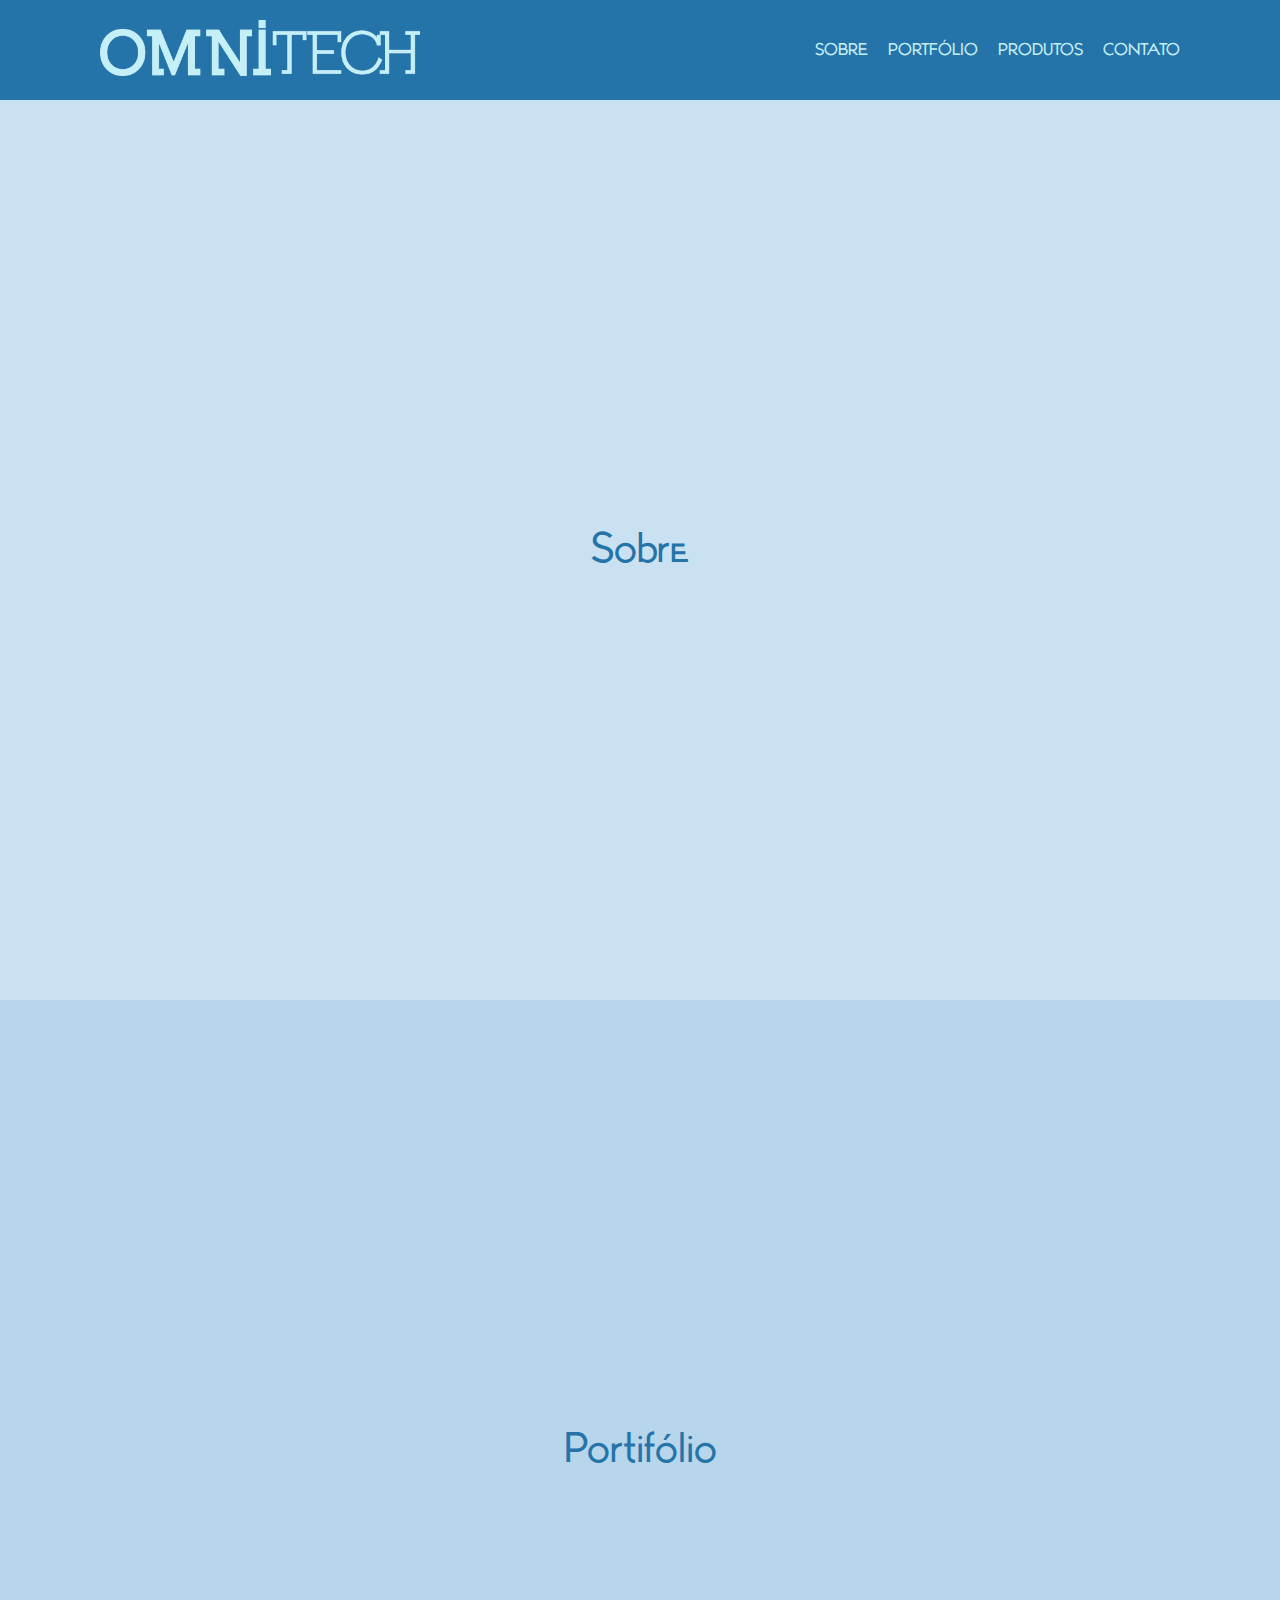
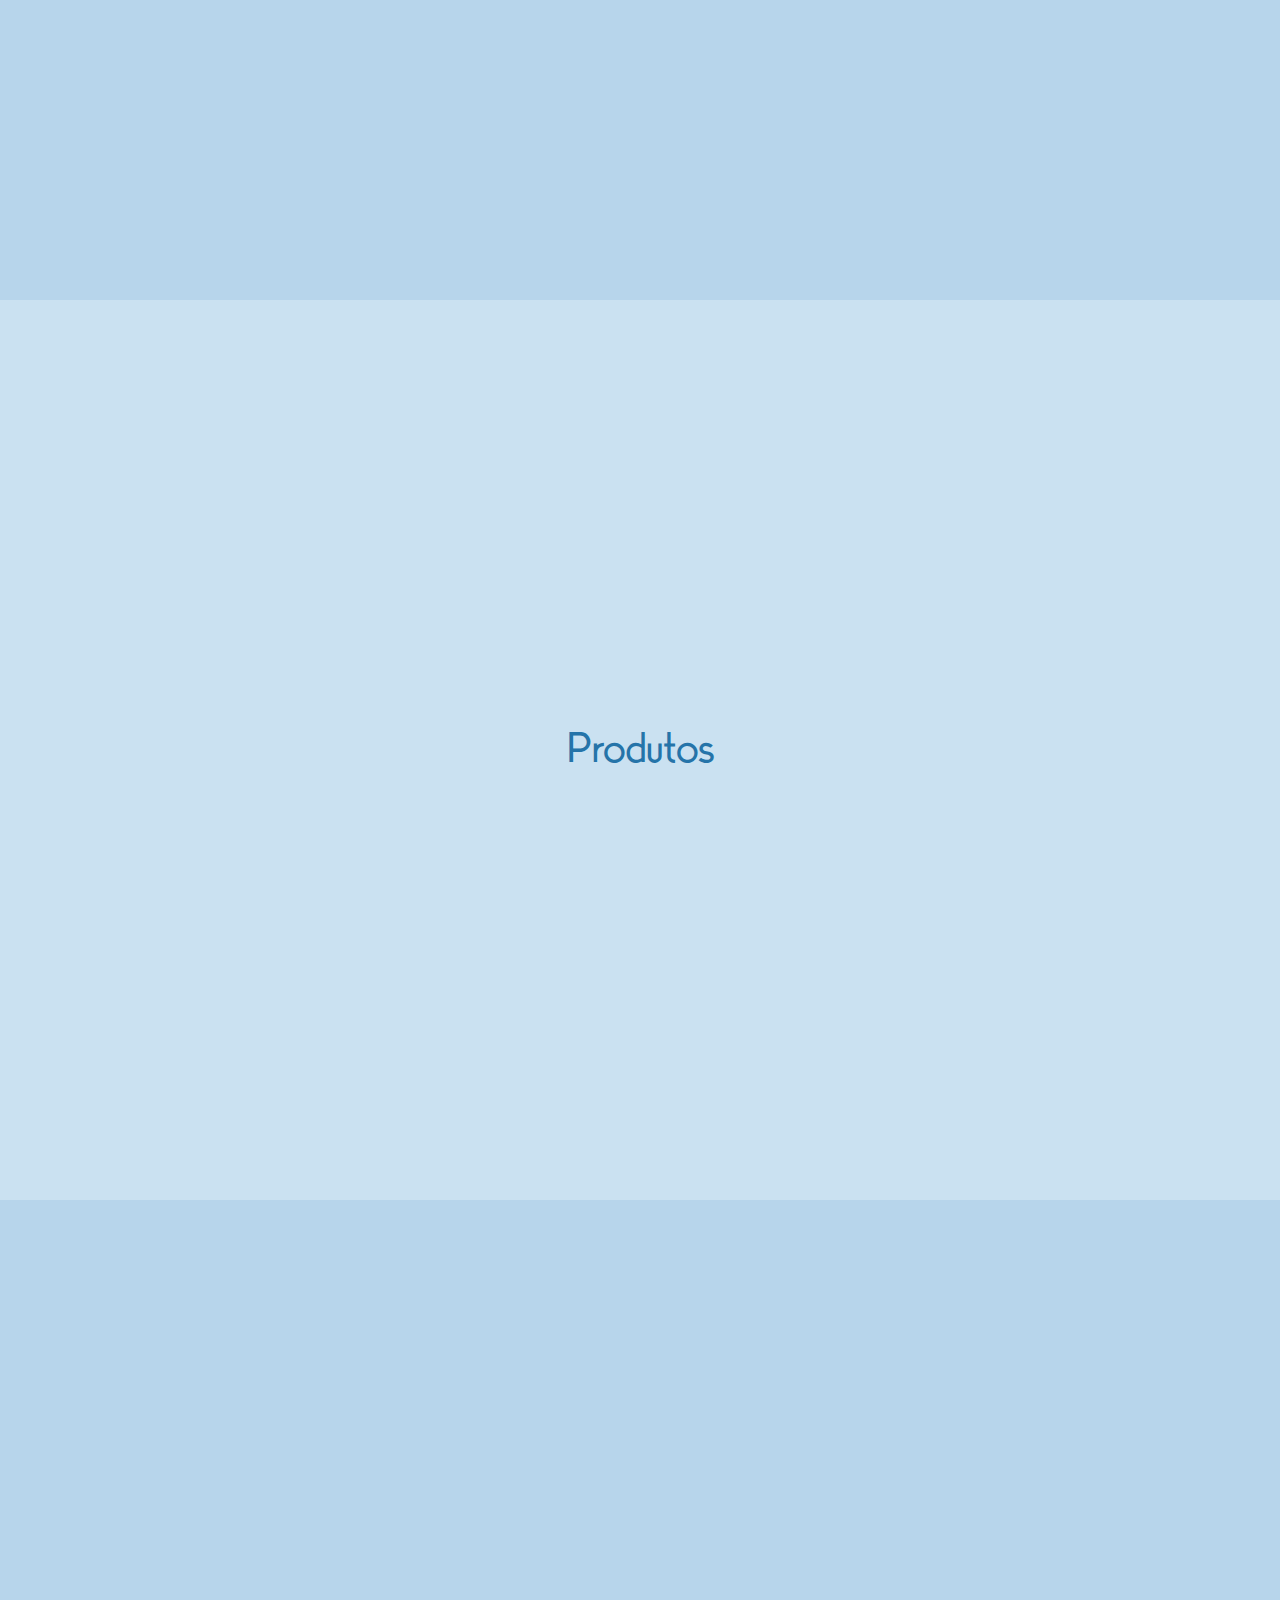
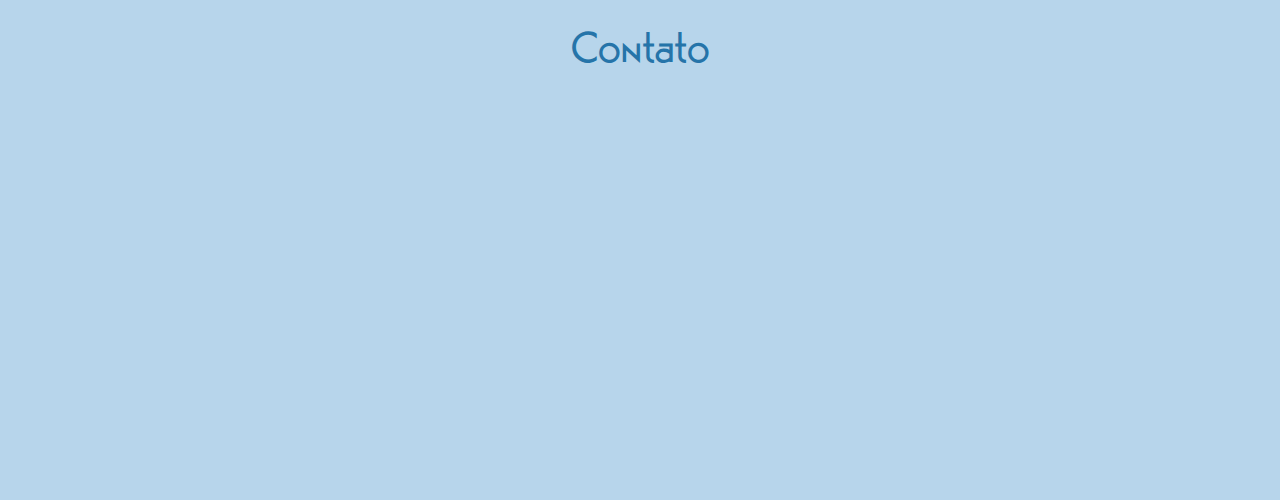
==== header/omnitech/index.html @ 051b5fb8 "Implmentando um Header" ====
<!DOCTYPE html>
<html lang="pt-br">

<head>
   <meta charset="UTF-8">
   <meta name="viewport" content="width=device-width, initial-scale=1.0">
   <meta http-equiv="X-UA-Compatible" content="ie=edge">
   <link rel="stylesheet" href="styles/style.css">
   <title>Omnitech</title>
</head>

<body>
   <header class="max-header">
      <div class="container">
         <div class="logo max-logo">
            <img src="imgs/omnitech-logo-1.png" alt="">
         </div>
         <nav class="nav-bar max-nav">
            <ul>
               <li><a href="#sobre">Sobre</a></li>
               <li><a href="#portifolio">Portfólio</a></li>
               <li><a href="#produtos">Produtos</a></li>
               <li><a href="#contato">Contato</a></li>
            </ul>
         </nav>
      </div>
   </header>
   <section class="ghost"></section>
   <main>
      <section id="sobre">Sobre</section>
      <section id="portifolio">Portifólio</section>
      <section id="produtos">Produtos</section>
      <section id="contato">Contato</section>
   </main>


   <script type="text/javascript" src="scripts/scripts.js"></script>
</body>

</html>
---- header/omnitech/styles/style.css ----
@font-face {
   src: url("../fonts/TaxiDriver.ttf");
   font-family: "Taxi Driver";
}

* {
   margin: 0;
   padding: 0;
   box-sizing: border-box;
}

li {
   list-style: none;
}

a {
   text-decoration: none;
}

header {
   position: fixed;
   width: 100%;
   z-index: 1;
   font-size: 16px;
   transition: all 0.4s ease-out;
}

.max-header {
    background-color: #2574A9;
    height: 100px;
}

.min-header {
    background-color: #c5eff7;
    height: 80px;
}

.container {
   max-width: 1200px;
   height: 100%;
   margin: 0 auto;
   padding: 0 60px;
   display: grid;
   grid-template-areas: 
      "lgo ... nav";
   grid-template-columns: auto 1fr auto;
   align-content: center;
}

.logo {
   grid-area: lgo;
}

.logo img {
   transition: all 0.4s ease-out;
}

.max-logo img {
   width: 320px;
}

.min-logo img {
   width: 280px;
}

.nav-bar {
   grid-area: nav;
   display: grid;
   align-content: center;
}

.nav-bar ul {
   display: grid;
   grid-auto-flow: column;
   grid-gap: 20px;
}

.nav-bar a {
   font-family: "Taxi Driver";
   text-transform: uppercase;
   transition: all 0.4s ease-out;
}

.max-nav a{
   font-size: 1em;
   color: #c5eff7;
}

.min-nav a{
   font-size: 0.875em;
   color: #2574a9;
}

.ghost {
   width: 100%;
   height: 100px;
   background-color:#cae1f1;
}

main {
   font-size: 20px;
}

main section {
   display: grid;
   justify-content: center;
   align-content: center;
   font-family: "Taxi Driver";
   font-size: 2em;
   color: #2574A9;
}

main section:nth-child(odd) {
   height: 100vh;
   background-color: #cae1f1;
}

main section:nth-child(even) {
   height: 100vh;
   background-color: #b7d5eb;
}
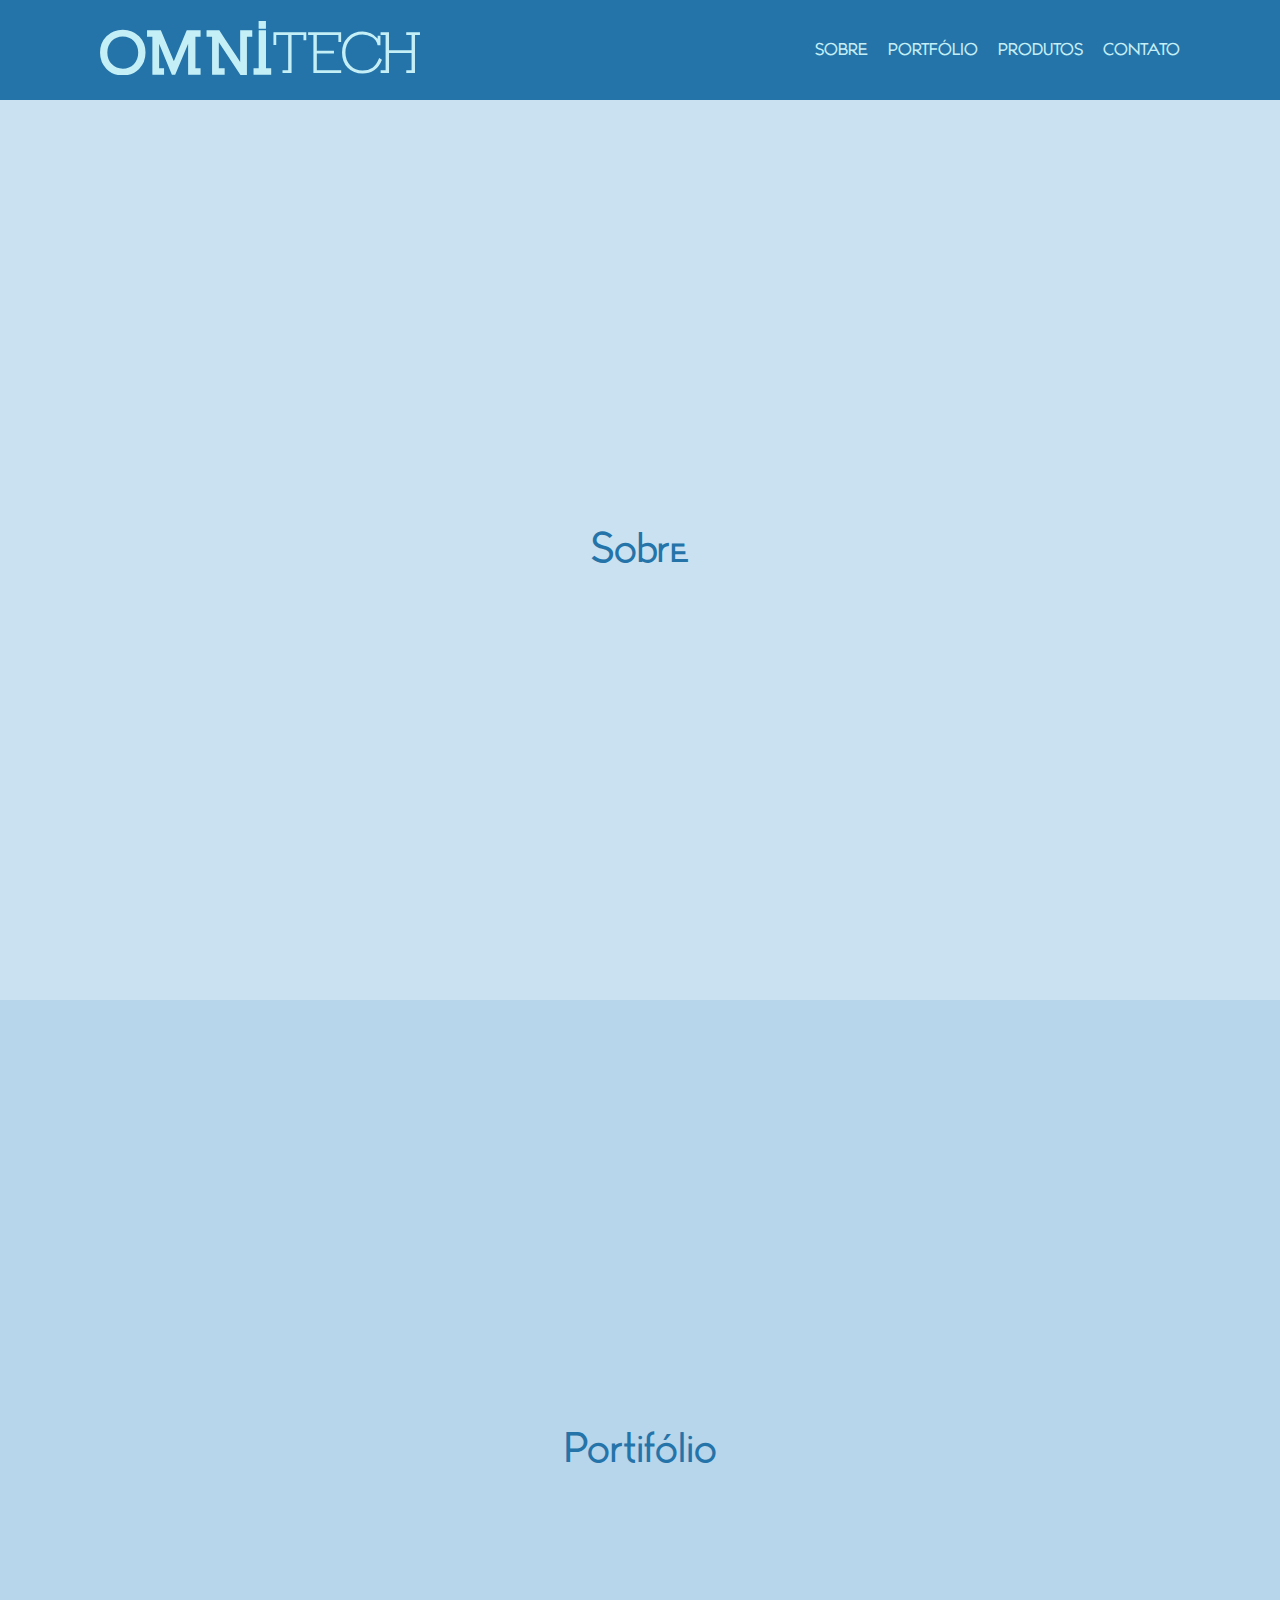
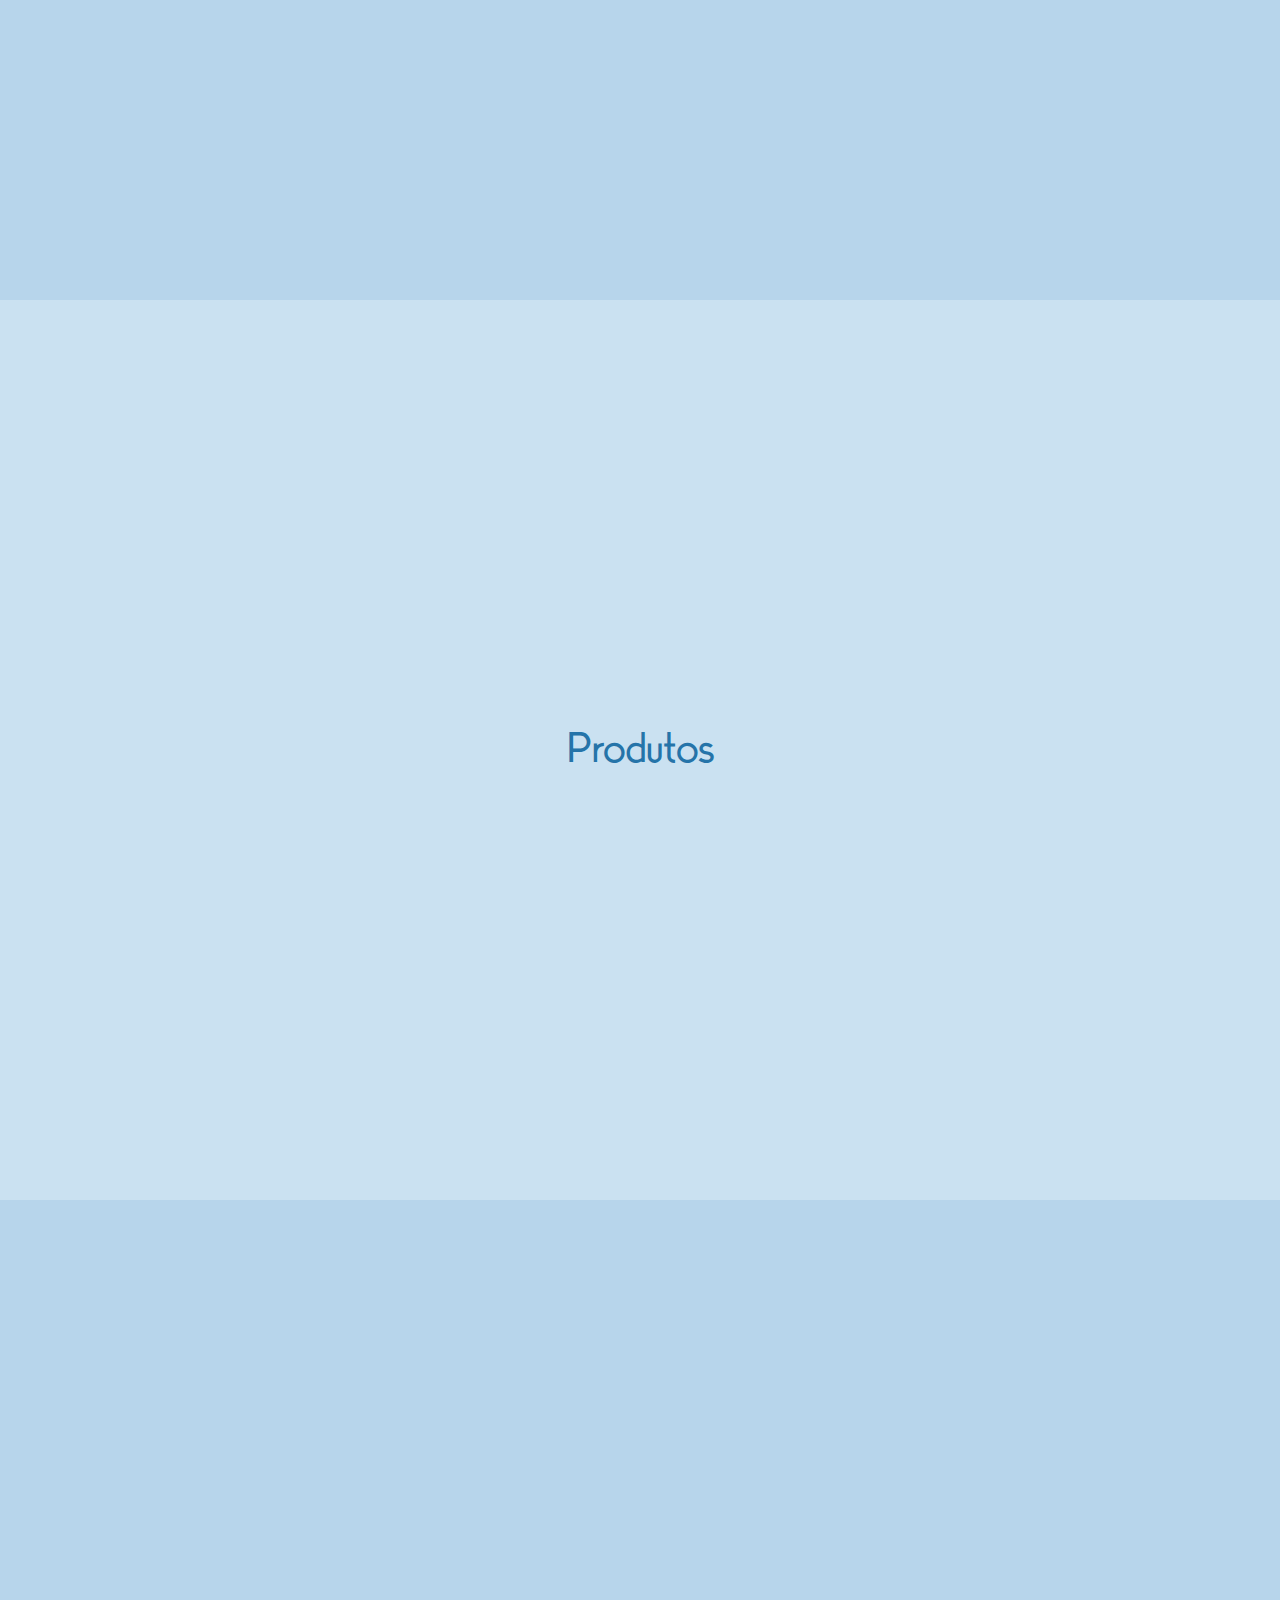
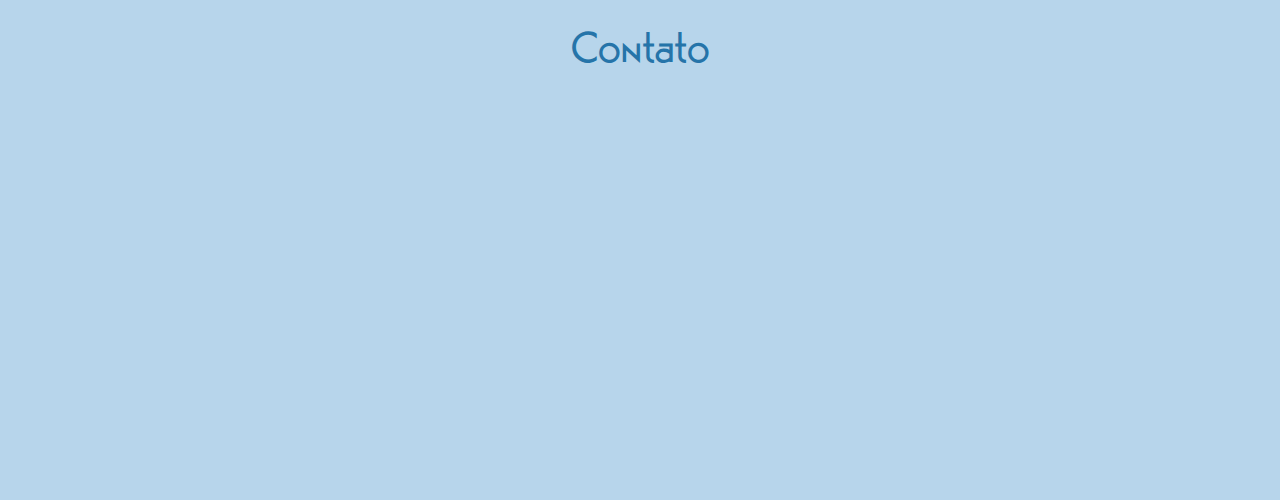
==== commit ba67a9ba: "Inserindo SVG no documento" ====
--- a/header/omnitech/index.html
+++ b/header/omnitech/index.html
@@ -13,7 +13,26 @@
    <header class="max-header">
       <div class="container">
          <div class="logo max-logo">
-            <img src="imgs/omnitech-logo-1.png" alt="">
+            <svg xmlns="http://www.w3.org/2000/svg" viewBox="0 0 62.177 10.583">
+               <path
+                  d="M8.838 6.13q0-1.91-1.253-3.181-1.252-1.27-3.166-1.27t-3.167 1.27Q0 4.219 0 6.13q0 1.911 1.252 3.182 1.253 1.27 3.167 1.27t3.166-1.27q1.253-1.27 1.253-3.182zm-1.418 0q0 1.376-.85 2.262-.84.874-2.151.874-1.3 0-2.15-.886-.851-.874-.851-2.25 0-1.375.85-2.249.851-.886 2.15-.886 1.312 0 2.151.875.851.897.851 2.26z" />
+               <path
+                  d="M19.542 10.467v-1.27h-1.004v-6.12h1.004v-1.27h-2.694l-2.505 6.026-2.528-6.026H9.133v1.27h1.04v7.39h2.268v-1.27h-.957V4.405l2.481 6.06h.638l2.517-6.049v6.05z" />
+               <path
+                  d="M29.585 3.077v-1.27h-2.35v6.142q-.816-1.259-1.631-2.448-.58-.862-1.17-1.748-.59-.897-1.252-1.946H20.7v1.27h1.076v7.39h2.445v-1.27h-1.134V4.148l4.254 6.423h1.205V3.077z" />
+               <path d="M32.24 1.492V0H30.82v1.492zm1.027 8.975v-1.27h-1.016V1.806h-1.418v7.389H29.83v1.27z" />
+               <path d="M40.084 3.741V2.18h-6.38v2.494h.543v-1.97h2.316V9.57h-1.099v.525h1.76v-7.39h2.316v1.037z" />
+               <path
+                  d="M46.869 10.094v-.525H42.131V6.306h3.332V5.78H42.13V2.704h4.194v1.399h.532V2.18h-6.416v.524h1.028V10.094z" />
+               <path
+                  d="M54.793 7.518l-.544-.315q-.472 1.282-1.288 1.877-.803.56-1.914.56-1.477 0-2.41-.992-.945-1.002-.945-2.517 0-1.539.933-2.53.922-.978 2.375-.978 1.016 0 1.89.559.851.536 1.052 1.527h.555v-1.83h-.543v.594q-.59-.757-1.37-1.084-.816-.338-1.56-.338-1.76 0-2.883 1.143-1.11 1.13-1.11 2.937 0 1.83 1.11 2.96 1.099 1.12 2.895 1.12 1.252 0 2.233-.63.969-.63 1.524-2.063z" />
+               <path
+                  d="M62.177 2.704V2.18h-2.67v.524h1.04V5.7h-4.384V2.18h-1.642v.524h.98V9.57h-.968v.525h1.63V6.212h4.384V9.57h-1.028v.525h1.69V2.704z" />
+            </svg>
+
+         </div>
+         <div class="menu">
+            <div class="hamburger max-hamburger"></div>
          </div>
          <nav class="nav-bar max-nav">
             <ul>
--- a/header/omnitech/styles/style.css
+++ b/header/omnitech/styles/style.css
@@ -51,16 +51,18 @@
    grid-area: lgo;
 }
 
-.logo img {
+.logo svg {
    transition: all 0.4s ease-out;
 }
 
-.max-logo img {
+.max-logo svg {
    width: 320px;
-}
-
-.min-logo img {
+   fill: #c5eff7;
+}
+
+.min-logo svg {
    width: 280px;
+   fill: #2574a9;
 }
 
 .nav-bar {
@@ -76,11 +78,52 @@
 }
 
 .nav-bar a {
+   position: relative;
    font-family: "Taxi Driver";
    text-transform: uppercase;
    transition: all 0.4s ease-out;
 }
 
+.nav-bar a::before {
+   content: '';
+   position: absolute;
+   top: -10px;
+   left: 0;
+   width: 100%;
+   height: 2px;
+   background-color: currentColor;
+
+   transform-origin: left;
+   transform: scaleX(0);
+   transition: all 0.2s ease-out;
+}
+
+.nav-bar a:hover::before {
+   transform: scaleX(1);
+}
+
+.nav-bar a::after {
+   content: '';
+   position: absolute;
+   bottom: -10px;
+   left: 0;
+   width: 100%;
+   height: 2px;
+   background-color: currentColor;
+
+   transform-origin: right;
+   transform: scaleX(0);
+   transition: all 0.2s ease-out;
+}
+
+.nav-bar a:hover::after {
+   transform: scaleX(1);
+}
+
+.nav-bar a::after {
+   content: '';
+}
+
 .max-nav a{
    font-size: 1em;
    color: #c5eff7;
@@ -95,6 +138,127 @@
    width: 100%;
    height: 100px;
    background-color:#cae1f1;
+}
+
+@media(max-width: 768px) {
+   .max-header {
+      height: 80px;
+   }
+
+   .min-header {
+      height: 60px;
+   }
+
+   .container {
+      position: relative;
+      padding: 0 20px;
+      display: grid;
+      grid-template-areas: 
+         "lgo ... mnu";
+   }
+
+   .max-logo svg {
+      width: 220px;
+   }
+
+   .min-logo svg {
+      width: 180px;
+   }
+
+   .menu {
+      grid-area: mnu;
+      display: grid;
+      align-content: center;
+   }
+
+   .hamburger {
+      position: relative;
+      width: 28px;
+      height: 3px;
+
+      transition: all 0.4s ease-out;
+   }
+
+   .hamburger::before {
+      content: "";   
+      position: absolute;
+      top: -8px;
+      left: 0;
+      width: 100%;
+      height: 100%;
+
+      transition: all 0.4s ease-out;
+   }
+
+   .hamburger::after {
+      content: "";   
+      position: absolute;
+      top: 8px;
+      left: 0;
+      width: 100%;
+      height: 100%;
+
+      transition: all 0.4s ease-out;
+   }
+
+   .max-hamburger, .max-hamburger::before, .max-hamburger::after  {
+      background-color: #c5eff7;
+   }
+
+   .min-hamburger, .min-hamburger::before, .min-hamburger::after {
+      background-color: #2574a9;
+   }
+
+   .close-btn {
+      width: 32px;
+      transform: rotateZ(45deg);
+   }
+
+   .close-btn::before, .close-btn::after {
+      top: 0;
+      transform: rotateZ(90deg);
+   }
+   
+   .nav-bar {
+      position: absolute;
+      left: 0;
+      width: 100%;
+      background-color: #2980b9;
+
+      transform: translateX(-100%);
+      transition: all 0.4s ease-out;
+   }
+
+   .max-nav {
+      top: 80px;
+      height: calc(100vh - 80px);
+   }
+   
+   .min-nav {
+      top: 60px;
+      height: calc(100vh - 60px);
+   }
+
+   .menu-opened {
+      transform: translateX(0);
+   }
+
+   .nav-bar ul {
+      justify-content: center;
+      grid-auto-flow: row;
+      grid-gap: 80px;
+
+   }
+
+   .nav-bar li {
+      text-align: center;
+   }
+
+  .min-nav a{
+       font-size: 1em;
+      color: #c5eff7;
+   }
+
 }
 
 main {
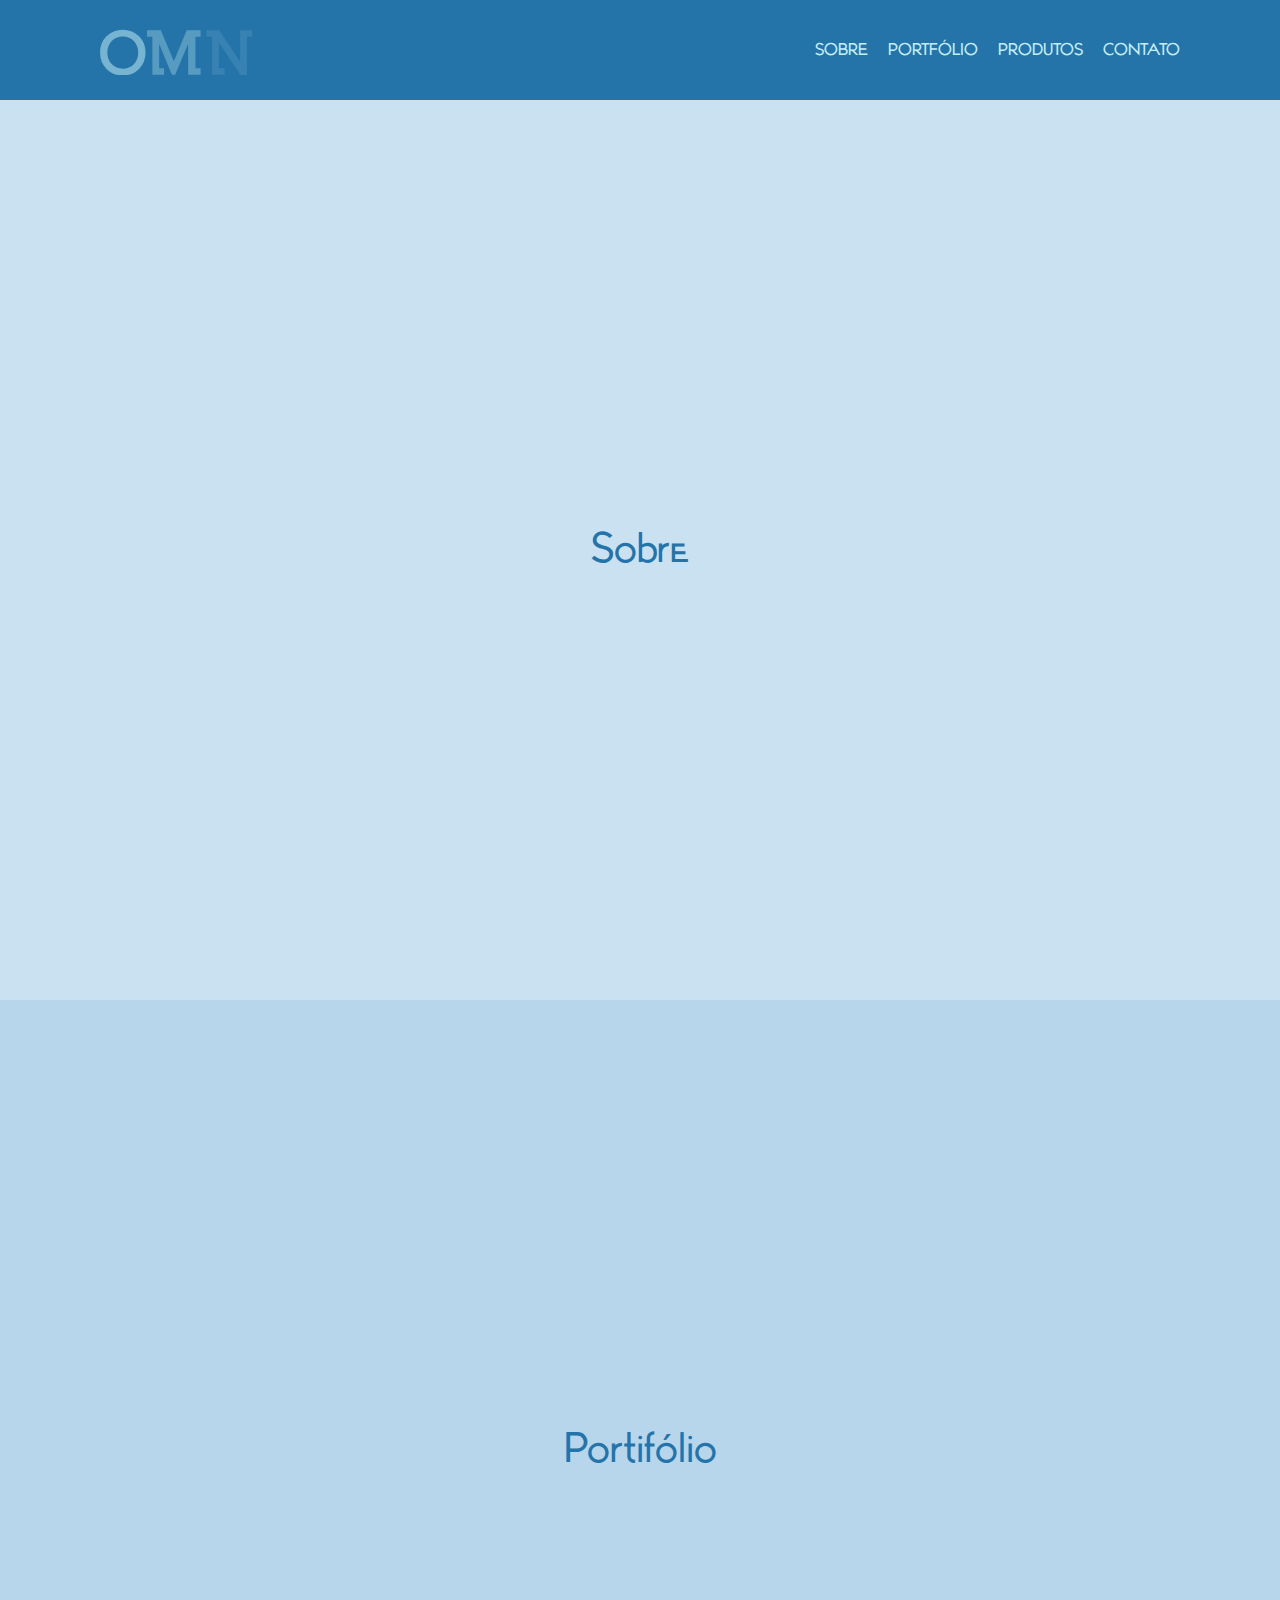
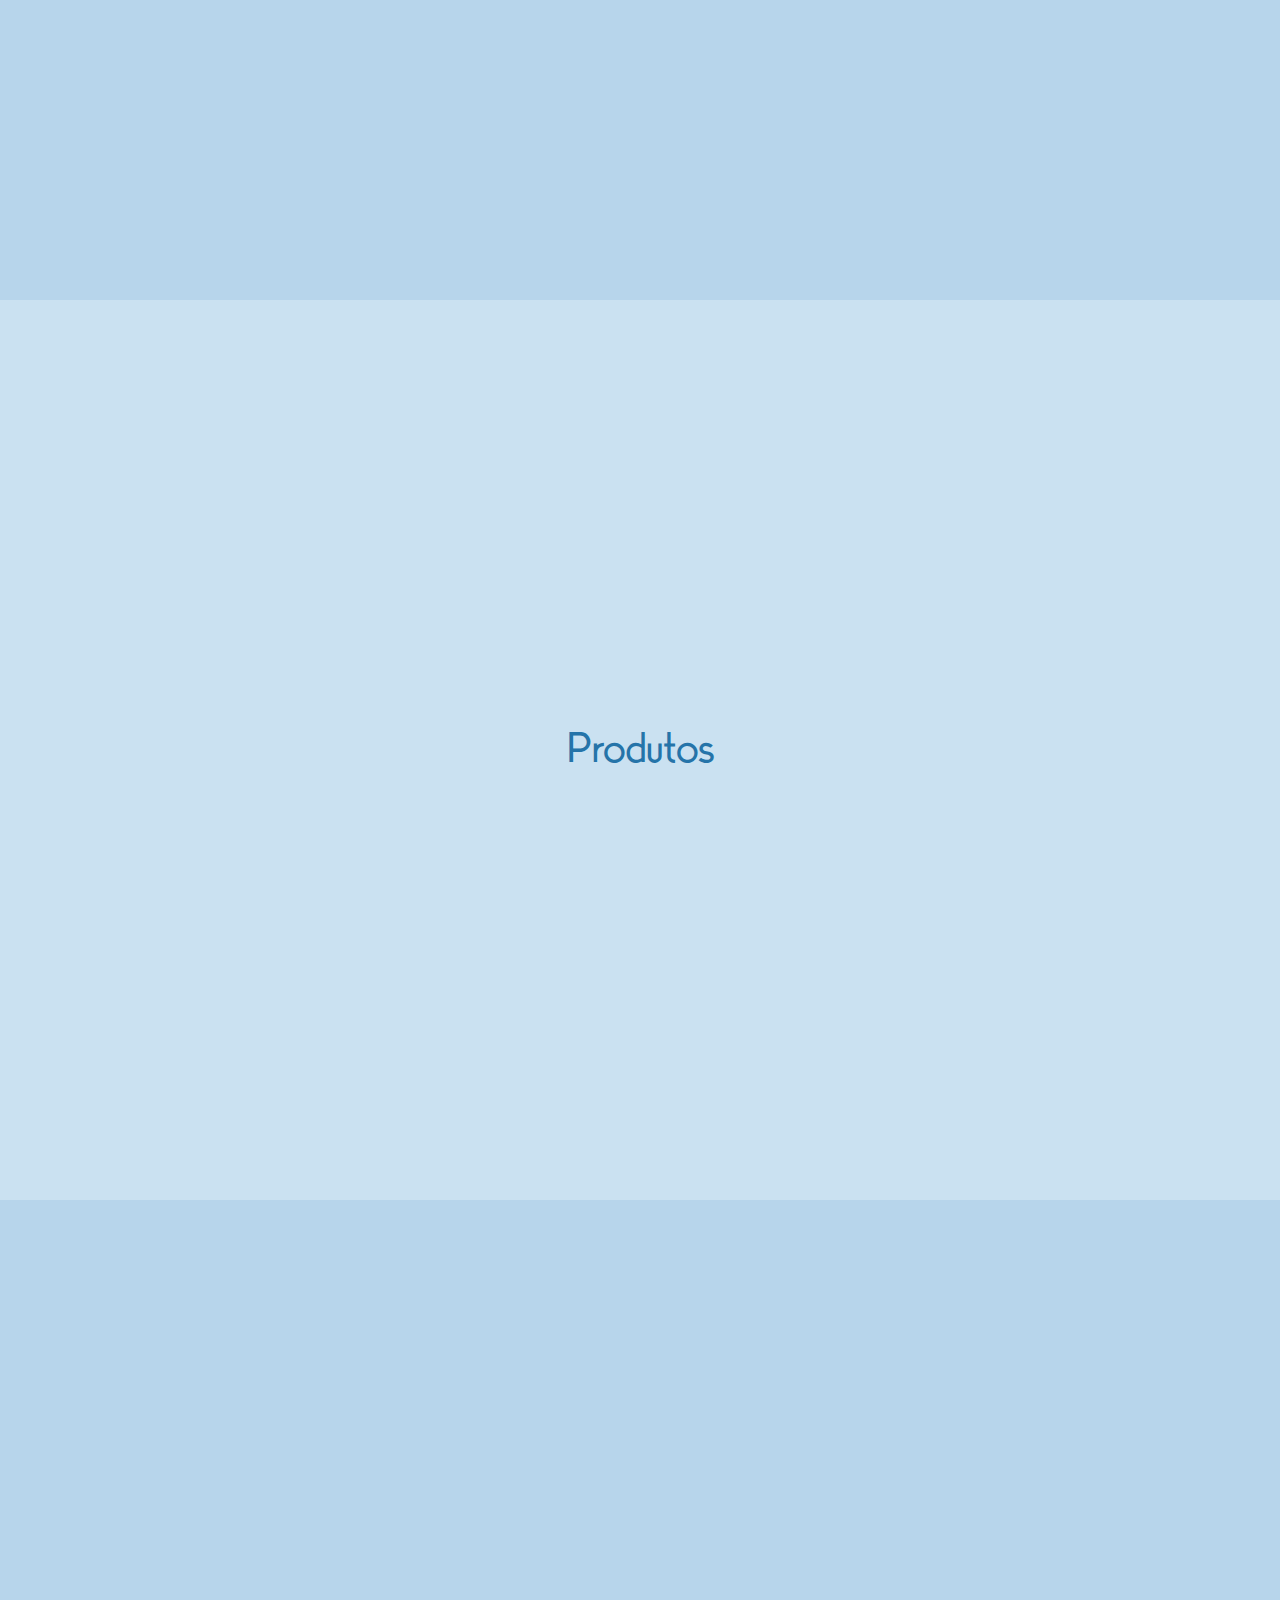
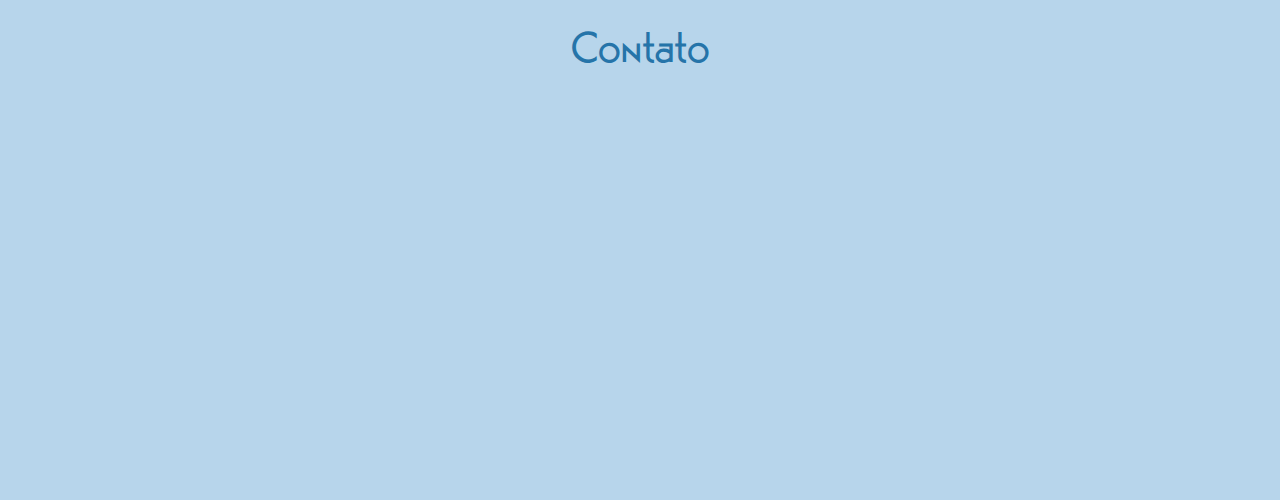
==== commit 562d271b: "Animação de fade-in com SMIL" ====
--- a/header/omnitech/index.html
+++ b/header/omnitech/index.html
@@ -15,19 +15,43 @@
          <div class="logo max-logo">
             <svg xmlns="http://www.w3.org/2000/svg" viewBox="0 0 62.177 10.583">
                <path
-                  d="M8.838 6.13q0-1.91-1.253-3.181-1.252-1.27-3.166-1.27t-3.167 1.27Q0 4.219 0 6.13q0 1.911 1.252 3.182 1.253 1.27 3.167 1.27t3.166-1.27q1.253-1.27 1.253-3.182zm-1.418 0q0 1.376-.85 2.262-.84.874-2.151.874-1.3 0-2.15-.886-.851-.874-.851-2.25 0-1.375.85-2.249.851-.886 2.15-.886 1.312 0 2.151.875.851.897.851 2.26z" />
+                  d="M8.838 6.13q0-1.91-1.253-3.181-1.252-1.27-3.166-1.27t-3.167 1.27Q0 4.219 0 6.13q0 1.911 1.252 3.182 1.253 1.27 3.167 1.27t3.166-1.27q1.253-1.27 1.253-3.182zm-1.418 0q0 1.376-.85 2.262-.84.874-2.151.874-1.3 0-2.15-.886-.851-.874-.851-2.25 0-1.375.85-2.249.851-.886 2.15-.886 1.312 0 2.151.875.851.897.851 2.26z">
+                  <animate id="letterOAnimate" attributeName="fill-opacity" from="0" to="1" dur="1s" begin="0.2s"
+                     fill="freeze" />
+               </path>
                <path
-                  d="M19.542 10.467v-1.27h-1.004v-6.12h1.004v-1.27h-2.694l-2.505 6.026-2.528-6.026H9.133v1.27h1.04v7.39h2.268v-1.27h-.957V4.405l2.481 6.06h.638l2.517-6.049v6.05z" />
+                  d="M19.542 10.467v-1.27h-1.004v-6.12h1.004v-1.27h-2.694l-2.505 6.026-2.528-6.026H9.133v1.27h1.04v7.39h2.268v-1.27h-.957V4.405l2.481 6.06h.638l2.517-6.049v6.05z">
+                  <animate id="letterMAnimate" attributeName="fill-opacity" from="0" to="1" dur="1s"
+                     begin="letterOAnimate.begin + 0.2s" fill="freeze" />
+               </path>
                <path
-                  d="M29.585 3.077v-1.27h-2.35v6.142q-.816-1.259-1.631-2.448-.58-.862-1.17-1.748-.59-.897-1.252-1.946H20.7v1.27h1.076v7.39h2.445v-1.27h-1.134V4.148l4.254 6.423h1.205V3.077z" />
-               <path d="M32.24 1.492V0H30.82v1.492zm1.027 8.975v-1.27h-1.016V1.806h-1.418v7.389H29.83v1.27z" />
-               <path d="M40.084 3.741V2.18h-6.38v2.494h.543v-1.97h2.316V9.57h-1.099v.525h1.76v-7.39h2.316v1.037z" />
+                  d="M29.585 3.077v-1.27h-2.35v6.142q-.816-1.259-1.631-2.448-.58-.862-1.17-1.748-.59-.897-1.252-1.946H20.7v1.27h1.076v7.39h2.445v-1.27h-1.134V4.148l4.254 6.423h1.205V3.077z">
+                  <animate id="letterNAnimate" attributeName="fill-opacity" from="0" to="1" dur="1s"
+                     begin="letterMAnimate.begin + 0.2s" fill="freeze" />
+               </path>
+               <path d="M32.24 1.492V0H30.82v1.492zm1.027 8.975v-1.27h-1.016V1.806h-1.418v7.389H29.83v1.27z">
+                  <animate id="letterIAnimate" attributeName="fill-opacity" from="0" to="1" dur="1s"
+                     begin="letterNAnimate.begin + 0.2s" fill="freeze" />
+               </path>
+               <path d="M40.084 3.741V2.18h-6.38v2.494h.543v-1.97h2.316V9.57h-1.099v.525h1.76v-7.39h2.316v1.037z">
+                  <animate id="letterTAnimate" attributeName="fill-opacity" from="0" to="1" dur="1s"
+                     begin="letterIAnimate.begin + 0.2s" fill="freeze" />
+               </path>
                <path
-                  d="M46.869 10.094v-.525H42.131V6.306h3.332V5.78H42.13V2.704h4.194v1.399h.532V2.18h-6.416v.524h1.028V10.094z" />
+                  d="M46.869 10.094v-.525H42.131V6.306h3.332V5.78H42.13V2.704h4.194v1.399h.532V2.18h-6.416v.524h1.028V10.094z">
+                  <animate id="letterEAnimate" attributeName="fill-opacity" from="0" to="1" dur="1s"
+                     begin="letterTAnimate.begin + 0.2s" fill="freeze" />
+               </path>
                <path
-                  d="M54.793 7.518l-.544-.315q-.472 1.282-1.288 1.877-.803.56-1.914.56-1.477 0-2.41-.992-.945-1.002-.945-2.517 0-1.539.933-2.53.922-.978 2.375-.978 1.016 0 1.89.559.851.536 1.052 1.527h.555v-1.83h-.543v.594q-.59-.757-1.37-1.084-.816-.338-1.56-.338-1.76 0-2.883 1.143-1.11 1.13-1.11 2.937 0 1.83 1.11 2.96 1.099 1.12 2.895 1.12 1.252 0 2.233-.63.969-.63 1.524-2.063z" />
+                  d="M54.793 7.518l-.544-.315q-.472 1.282-1.288 1.877-.803.56-1.914.56-1.477 0-2.41-.992-.945-1.002-.945-2.517 0-1.539.933-2.53.922-.978 2.375-.978 1.016 0 1.89.559.851.536 1.052 1.527h.555v-1.83h-.543v.594q-.59-.757-1.37-1.084-.816-.338-1.56-.338-1.76 0-2.883 1.143-1.11 1.13-1.11 2.937 0 1.83 1.11 2.96 1.099 1.12 2.895 1.12 1.252 0 2.233-.63.969-.63 1.524-2.063z">
+                  <animate id="letterCAnimate" attributeName="fill-opacity" from="0" to="1" dur="1s"
+                     begin="letterEAnimate.begin + 0.2s" fill="freeze" />
+               </path>
                <path
-                  d="M62.177 2.704V2.18h-2.67v.524h1.04V5.7h-4.384V2.18h-1.642v.524h.98V9.57h-.968v.525h1.63V6.212h4.384V9.57h-1.028v.525h1.69V2.704z" />
+                  d="M62.177 2.704V2.18h-2.67v.524h1.04V5.7h-4.384V2.18h-1.642v.524h.98V9.57h-.968v.525h1.63V6.212h4.384V9.57h-1.028v.525h1.69V2.704z">
+                  <animate id="letterHAnimate" attributeName="fill-opacity" from="0" to="1" dur="1s"
+                     begin="letterCAnimate.begin + 0.2s" fill="freeze" />
+               </path>
             </svg>
 
          </div>
--- a/header/omnitech/styles/style.css
+++ b/header/omnitech/styles/style.css
@@ -52,6 +52,7 @@
 }
 
 .logo svg {
+   fill-opacity: 0;
    transition: all 0.4s ease-out;
 }
 
